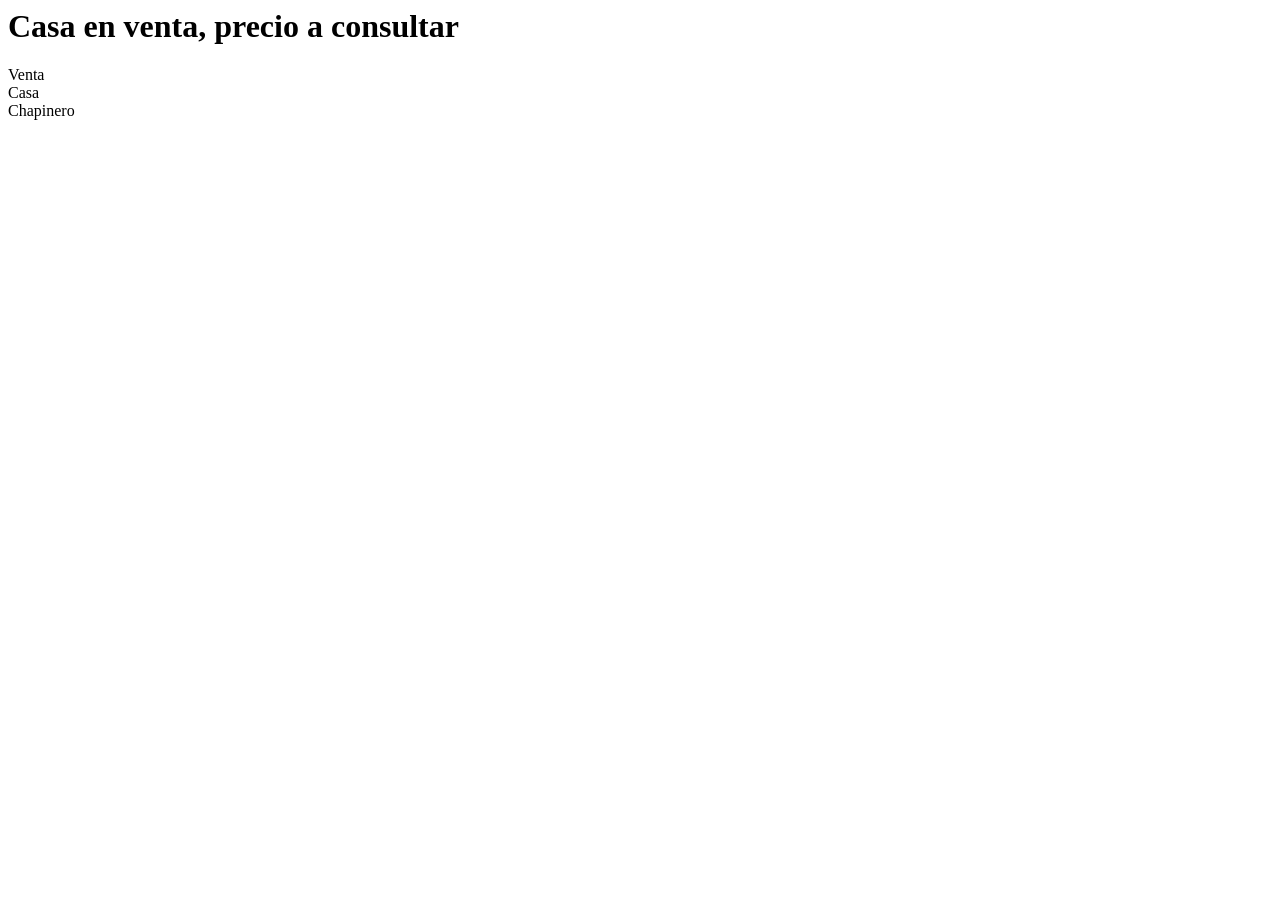
==== tests/fixtures/fincaraiz/listing_malformed.html @ 4fae950e "Implement scraper engine + FincaRaiz adapter per design spec PortalAdapter contract, requests+Beauti" ====
<html>
<body>
  <h1>Casa en venta, precio a consultar</h1>
  <div data-testid="feature" data-feature-key="operation">Venta</div>
  <div data-testid="feature" data-feature-key="property_type">Casa</div>
  <div data-testid="feature" data-feature-key="locality">Chapinero</div>
</body>
</html>
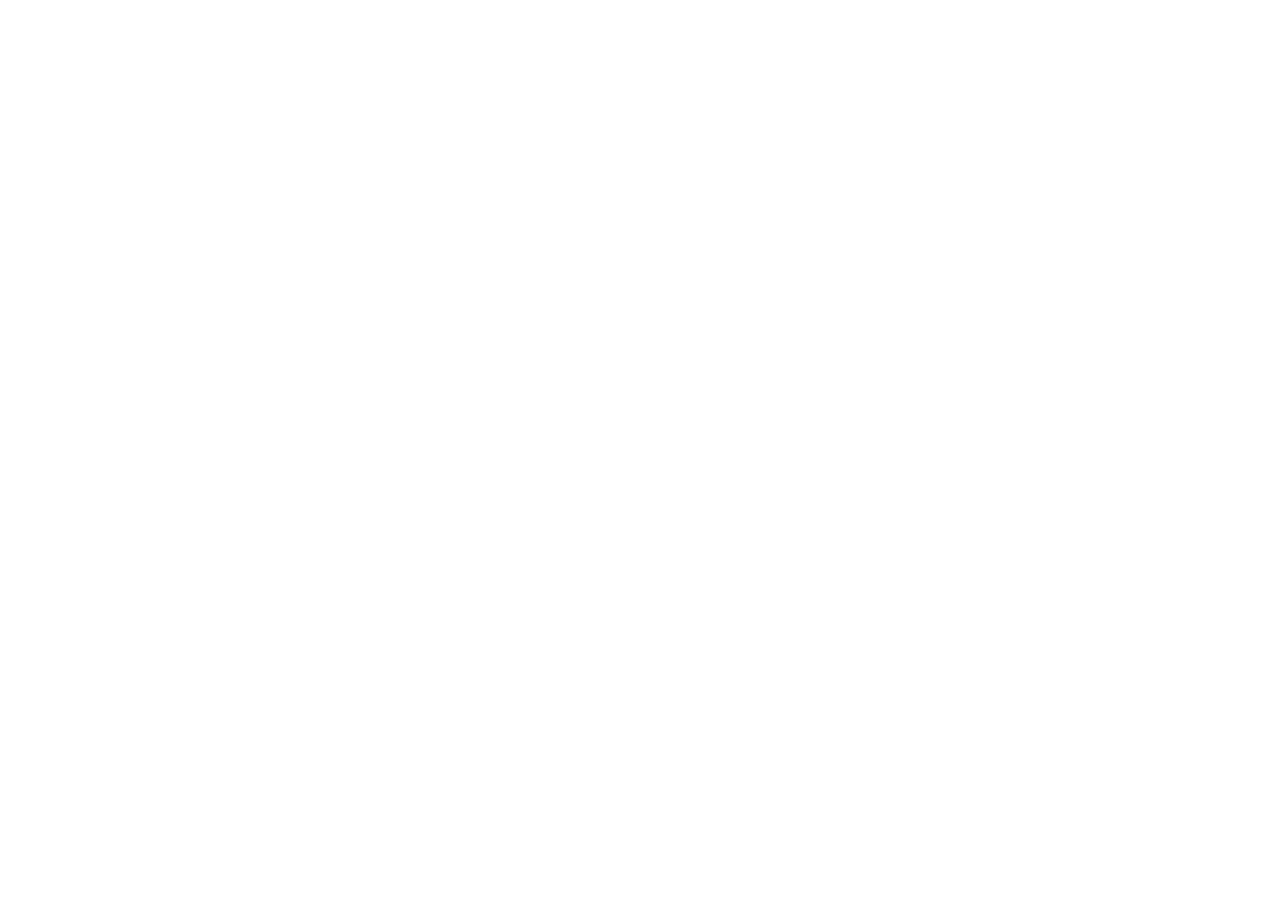
==== commit 8ac386cc: "Add static GUI + GitHub Pages deploy, rebuild FincaRaiz adapter on real site data The FincaRaiz adap" ====
--- a/tests/fixtures/fincaraiz/listing_malformed.html
+++ b/tests/fixtures/fincaraiz/listing_malformed.html
@@ -1,8 +1,19 @@
-<html>
-<body>
-  <h1>Casa en venta, precio a consultar</h1>
-  <div data-testid="feature" data-feature-key="operation">Venta</div>
-  <div data-testid="feature" data-feature-key="property_type">Casa</div>
-  <div data-testid="feature" data-feature-key="locality">Chapinero</div>
-</body>
-</html>
+<html><body>
+<script id="__NEXT_DATA__" type="application/json">
+{
+  "props": {
+    "pageProps": {
+      "data": {
+        "id": 999999,
+        "title": "Casa en venta, precio a consultar",
+        "address": "Chapinero, Bogota",
+        "property_type": {"id": 1, "name": "Casa"},
+        "operation_type": {"id": 1, "name": "Venta"},
+        "price": {"amount": null},
+        "locations": {"locality": [{"name": "Chapinero"}]}
+      }
+    }
+  }
+}
+</script>
+</body></html>
